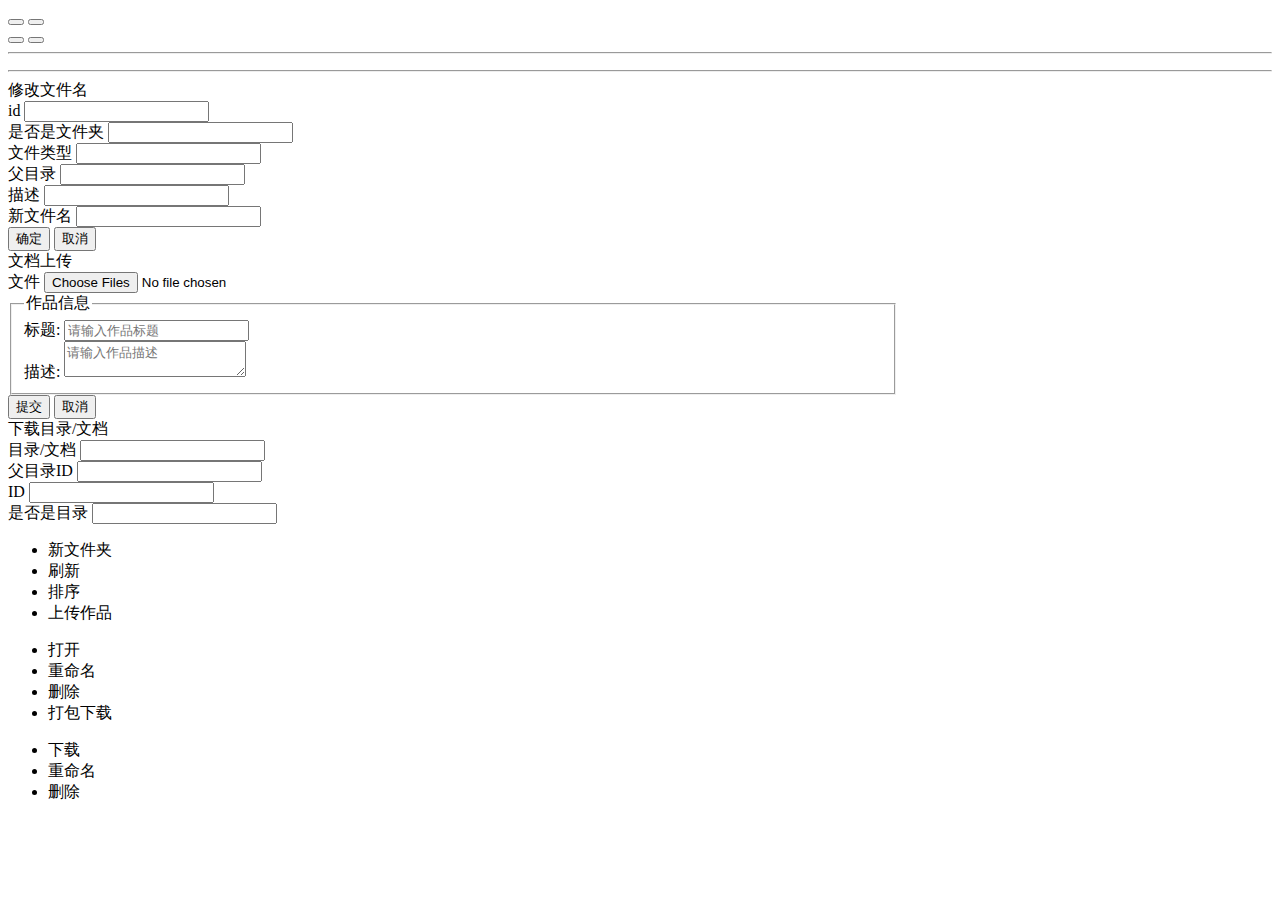
==== src/main/resources/templates/fs/index.html @ 87165c57 "Initial commit" ====
<!DOCTYPE html>
<html>
<head>
<meta charset="utf-8" />
<title>文件夹操作</title>
<link rel="stylesheet" type="text/css" href="/fs/css/bootstrap.css">
<link rel="stylesheet" href="/fs/css/fileinput.css" />
<link rel="stylesheet" href="/fs/css/tooltips.css" />
<link rel="stylesheet" href="/fs/css/folder.css" />
<link rel="stylesheet" href="/fs/css/simplepop.min.css" />
<link rel="stylesheet" href="/fs/css/k-all.css">
<link rel="stylesheet" href="/fs/css/upload.css">

<script src="/fs/js/jquery.min.js"></script>
<script src="/fs/js/bootstrap.js"></script>
<script src="/fs/js/database.js"></script>
<script src="/fs/js/dblist.js"></script>
<script src="/fs/js/simplepop.min.js"></script>
<script src="/fs/js/jquery.contextmenu.r2.js"></script>
<script src="/fs/js/folder.js"></script>
<script src="/fs/js/FileUpload.js"></script>
<script src="/fs/js/jquery.pure.tooltips.js"></script>

<script type="text/javascript">
$(function(){
	//初始化
	var id = "1";
	init(id, 0);
	$("input").FileInput();
	textarea_bind();
});
</script>

</head>
<body>
	<div class="navigation-bar">
		<div class="forward-backward">
			<button type="button" class="backward flipy-y btn-xs k-btn btn"
				title="后退"></button>
			<button type="button" class="forward btn-xs k-btn btn" title="前进"></button>
		</div>
		<button type="button" class="home btn-xs k-btn btn" title="返回根目录"></button>
		<button type="button" class="gotopre btn-xs k-btn btn" title="返回上级目录"></button>
		<div class="folder-navigation" id="folder-navigation"></div>
		<input type="text" class="navigation" id="navigation"
			style="display: none;">
	</div>
	<hr />
	<div class="alldom" id="all_folder">
		<ul id="divall"></ul>
	</div>
	<hr>
	<div class="info-bar" id="info-bar"></div>
	<div style="clear: both;"></div>

	<div class="panel k-popup" id="M8610P001" style="width: 450px;">
		<div class="panel-heading">修改文件名</div>
		<div class="panel-body">
			<form class="k-form col2" id="M8610F001">
				<div class="k-field hide">
					<label class="k-field-label">id</label> <input type="text"
						class="form-control k-field-text" name="id" />
				</div>
				<div class="k-field hide">
					<label class="k-field-label">是否是文件夹</label> <input type="text"
						class="form-control k-field-text" name="is_directory" />
				</div>
				<div class="k-field hide">
					<label class="k-field-label">文件类型</label> <input type="text"
						class="form-control k-field-text" name="doc_type" />
				</div>
				<div class="k-field hide">
					<label class="k-field-label">父目录</label> <input type="text"
						class="form-control k-field-text" name="parent_id" />
				</div>
				<div class="k-field hide">
					<label class="k-field-label">描述</label> <input type="text"
						class="form-control k-field-text" name="description" />
				</div>
				<div class="k-field">
					<label class="k-field-label">新文件名</label> <input type="text"
						class="form-control k-field-text" name="folder_name"
						data-max-length="50" />
				</div>
			</form>
		</div>
		<div class="panel-footer text-center">
			<button type="button"
				class="btn btn-success btn-icon icon-submit k-btn btn-sm"
				data-from="#M8610F001" data-param-handler="update_folder_name"
				data-descript="修改文件名称">确定</button>
			<button type="button" class="btn btn-default k-popup-close">取消</button>
		</div>
	</div>

	<!-- 	上传文档 -->
	<div class="panel k-popup" id="M8610P002" style="width: 900px;">
		<div class="panel-heading">文档上传</div>
		<div class="panel-body">
			<form name="" class="k-form col2" id="M8610F002"
				action="manageDocUpload.action" enctype="multipart/form-data"
				method="post" style="overflow-y: scroll;max-height: 400px;max-width:890px;" >
				<div class="k-field" style="display: none;">
					<label class="k-field-label">id</label> <input type="text"
						class="form-control k-field-text" name="id" id="upload_id" />
				</div>

				<div class="k-field">
					<label class="k-field-label">文件</label> <input type="file" multiple
						class="form-control" name="need_appendix" id="need_appendix"/>
				</div>

				<fieldset class="single-fieldset works-fieldset">
        			<legend class="work-legend">作品信息</legend>
        			<div>
        				<label class="my-label">标题:</label>
        				<input class="my-input" type="text" id="work_title" name="work_title" placeholder="请输入作品标题" maxlength="16"/>
        			</div>
        			<div>
        				<label class="my-textarea-label">描述:</label>
        				<textarea class="my-textarea" id="work_desc" name="work_desc" placeholder="请输入作品描述" maxlength="100"></textarea>
        			</div>
        		</fieldset>
			</form>
		</div>
		<div class="panel-footer text-center">
			<button type="button"
				class="btn btn-success btn-icon icon-submit k-btn btn-sm"
				data-from="#M8610F002" data-param-handler="uploadFile"
				data-descript="上传文件">提交</button>
			<button type="button" class="btn btn-default k-popup-close">取消</button>
		</div>
	</div>

	<!-- 下载 -->
	<div class="panel k-popup" id="M8610P003">
		<div class="panel-heading" id="title">下载目录/文档</div>
		<div class="panel-body">
			<form id="M8610F003" class="k-form col2"
				action="downloadDocManage2.action" enctype="multipart/form-data"
				method="POST">
				<div class="k-field">
					<label class="k-field-label">目录/文档</label> <input type="text"
						class="form-control k-field-text" name="folder_name" id="f_name" />
				</div>
				<div class="k-field">
					<label class="k-field-label">父目录ID</label> <input type="text"
						class="form-control k-field-text" name="parent_id" id="p_id">
				</div>
				<div class="k-field">
					<label class="k-field-label">ID</label> <input type="text"
						class="form-control k-field-text" name="id" id="_id">
				</div>
				<div class="k-field">
					<label class="k-field-label">是否是目录</label> <input type="text"
						class="form-control k-field-text" name="is_directory"
						id="i_directory">
				</div>
			</form>
		</div>
	</div>
	<!-- 在空白部分右键的菜单 -->
	<div class="contextMenu" id="myMenu1">
		<ul>
			<li id="newfolder">新文件夹</li>
			<!-- <li id="paste">黏贴</li> -->
			<li id="flush">刷新</li>
			<li id="sort">排序</li>
			<li id="upload">上传作品</li>
		</ul>
	</div>
	<!-- 在文件夹上右键菜单 -->
	<div class="contextMenu" id="myMenu2">
		<ul>
			<li id="open">打开</li>
			<!-- <li id="copy">复制</li>
			<li id="cut">剪切</li>
			<li id="paste">黏贴</li> -->
			<li id="rename">重命名</li>
			<li id="delete">删除</li>
			<li id="download">打包下载</li>
		</ul>
	</div>
	<!-- 在文件上面右键菜单 -->
	<div class="contextMenu" id="myMenu3">
		<ul>
			<li id="download">下载</li>
			<!-- <li id="copy">复制</li>
			<li id="cut">剪切</li> -->
			<li id="rename">重命名</li>
			<li id="delete">删除</li>
		</ul>
	</div>
</body>
</html>
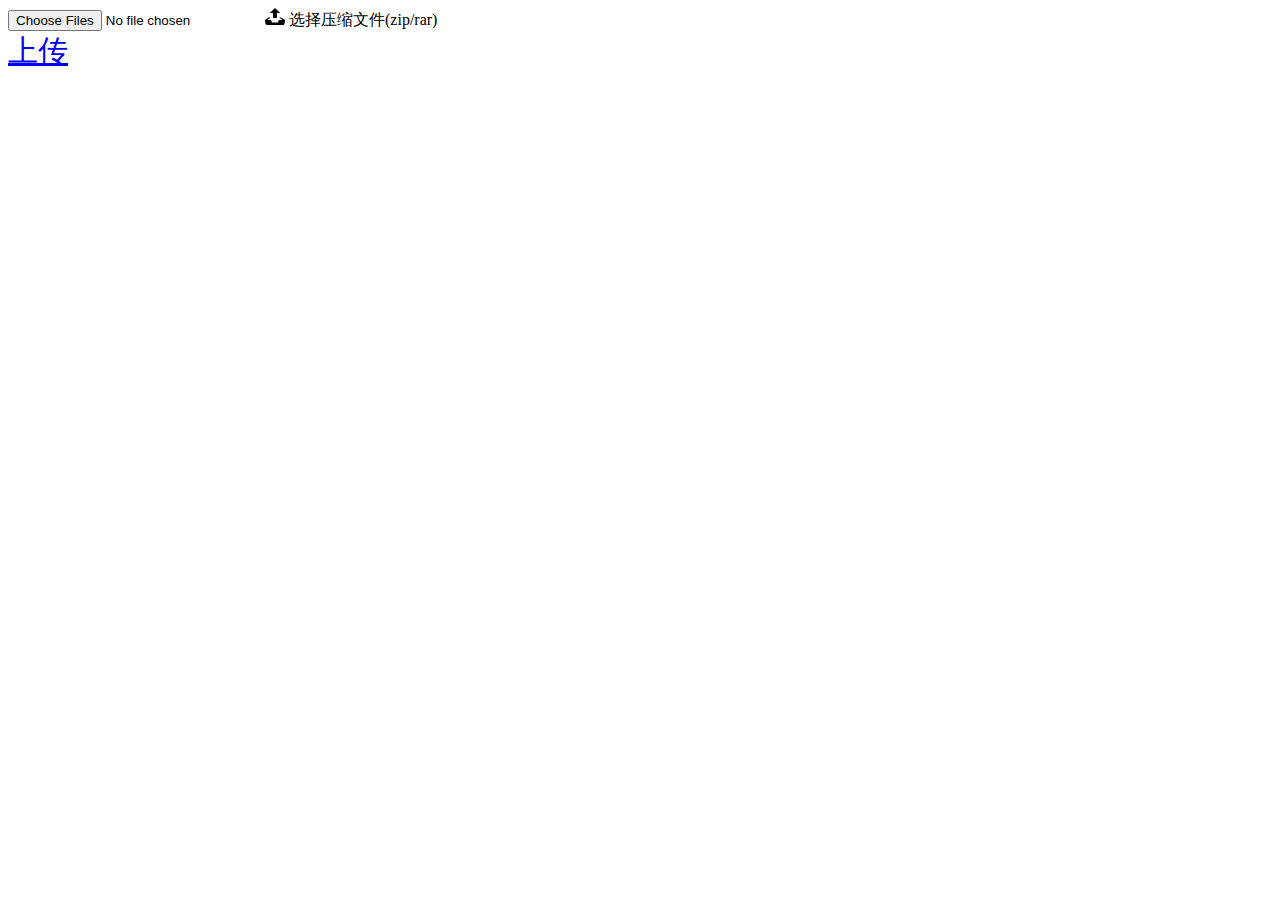
==== commit 650ed22a: "更换了网页模板，完成了Zip的上传解压" ====
--- a/src/main/resources/templates/fs/index.html
+++ b/src/main/resources/templates/fs/index.html
@@ -1,195 +1,116 @@
 <!DOCTYPE html>
-<html>
+<html lang="en" class="no-js">
 <head>
-<meta charset="utf-8" />
-<title>文件夹操作</title>
-<link rel="stylesheet" type="text/css" href="/fs/css/bootstrap.css">
-<link rel="stylesheet" href="/fs/css/fileinput.css" />
-<link rel="stylesheet" href="/fs/css/tooltips.css" />
-<link rel="stylesheet" href="/fs/css/folder.css" />
-<link rel="stylesheet" href="/fs/css/simplepop.min.css" />
-<link rel="stylesheet" href="/fs/css/k-all.css">
-<link rel="stylesheet" href="/fs/css/upload.css">
+    <meta charset="UTF-8"/>
+    <meta http-equiv="X-UA-Compatible" content="IE=edge">
+    <meta name="viewport" content="width=device-width, initial-scale=1">
+    <title>Custom File Inputs | Codrops</title>
 
-<script src="/fs/js/jquery.min.js"></script>
-<script src="/fs/js/bootstrap.js"></script>
-<script src="/fs/js/database.js"></script>
-<script src="/fs/js/dblist.js"></script>
-<script src="/fs/js/simplepop.min.js"></script>
-<script src="/fs/js/jquery.contextmenu.r2.js"></script>
-<script src="/fs/js/folder.js"></script>
-<script src="/fs/js/FileUpload.js"></script>
-<script src="/fs/js/jquery.pure.tooltips.js"></script>
+    <!--弹框-->
+    <link rel="stylesheet" href="/naran/css/naranja.min.css">
+    <script type="text/javascript" src="/naran/js/naranja.js"></script>
 
-<script type="text/javascript">
-$(function(){
-	//初始化
-	var id = "1";
-	init(id, 0);
-	$("input").FileInput();
-	textarea_bind();
-});
-</script>
+    <!--可无视-->
+    <link rel="stylesheet" type="text/css" href="/fs/css/normalize.css"/>
+    <link rel="stylesheet" type="text/css" href="/fs/css/demo.css"/>
+
+    <!--必要样式-->
+    <link rel="stylesheet" type="text/css" href="/fs/css/component.css"/>
+    <!--[if IE]>
+    <script src="http://html5shiv.googlecode.com/svn/trunk/html5.js"></script>
+    <![endif]-->
+
+    <!-- remove this if you use Modernizr -->
+    <script>(function (e, t, n) {
+        var r = e.querySelectorAll("html")[0];
+        r.className = r.className.replace(/(^|\s)no-js(\s|$)/, "$1js$2")
+    })(document, window, 0);</script>
 
 </head>
 <body>
-	<div class="navigation-bar">
-		<div class="forward-backward">
-			<button type="button" class="backward flipy-y btn-xs k-btn btn"
-				title="后退"></button>
-			<button type="button" class="forward btn-xs k-btn btn" title="前进"></button>
-		</div>
-		<button type="button" class="home btn-xs k-btn btn" title="返回根目录"></button>
-		<button type="button" class="gotopre btn-xs k-btn btn" title="返回上级目录"></button>
-		<div class="folder-navigation" id="folder-navigation"></div>
-		<input type="text" class="navigation" id="navigation"
-			style="display: none;">
-	</div>
-	<hr />
-	<div class="alldom" id="all_folder">
-		<ul id="divall"></ul>
-	</div>
-	<hr>
-	<div class="info-bar" id="info-bar"></div>
-	<div style="clear: both;"></div>
+<div class="container">
 
-	<div class="panel k-popup" id="M8610P001" style="width: 450px;">
-		<div class="panel-heading">修改文件名</div>
-		<div class="panel-body">
-			<form class="k-form col2" id="M8610F001">
-				<div class="k-field hide">
-					<label class="k-field-label">id</label> <input type="text"
-						class="form-control k-field-text" name="id" />
-				</div>
-				<div class="k-field hide">
-					<label class="k-field-label">是否是文件夹</label> <input type="text"
-						class="form-control k-field-text" name="is_directory" />
-				</div>
-				<div class="k-field hide">
-					<label class="k-field-label">文件类型</label> <input type="text"
-						class="form-control k-field-text" name="doc_type" />
-				</div>
-				<div class="k-field hide">
-					<label class="k-field-label">父目录</label> <input type="text"
-						class="form-control k-field-text" name="parent_id" />
-				</div>
-				<div class="k-field hide">
-					<label class="k-field-label">描述</label> <input type="text"
-						class="form-control k-field-text" name="description" />
-				</div>
-				<div class="k-field">
-					<label class="k-field-label">新文件名</label> <input type="text"
-						class="form-control k-field-text" name="folder_name"
-						data-max-length="50" />
-				</div>
-			</form>
-		</div>
-		<div class="panel-footer text-center">
-			<button type="button"
-				class="btn btn-success btn-icon icon-submit k-btn btn-sm"
-				data-from="#M8610F001" data-param-handler="update_folder_name"
-				data-descript="修改文件名称">确定</button>
-			<button type="button" class="btn btn-default k-popup-close">取消</button>
-		</div>
-	</div>
+    <div class="content">
+        <div class="box">
+            <input type="file" name="file0" id="file0" class="inputfile inputfile-1"
+                   data-multiple-caption="{count} files selected"
+                   accept=".zip,.rar" multiple/>
+            <label for="file0">
+                <svg xmlns="http://www.w3.org/2000/svg" width="20" height="17" viewBox="0 0 20 17">
+                    <path d="M10 0l-5.2 4.9h3.3v5.1h3.8v-5.1h3.3l-5.2-4.9zm9.3 11.5l-3.2-2.1h-2l3.4 2.6h-3.5c-.1 0-.2.1-.2.1l-.8 2.3h-6l-.8-2.2c-.1-.1-.1-.2-.2-.2h-3.6l3.4-2.6h-2l-3.2 2.1c-.4.3-.7 1-.6 1.5l.6 3.1c.1.5.7.9 1.2.9h16.3c.6 0 1.1-.4 1.3-.9l.6-3.1c.1-.5-.2-1.2-.7-1.5z"/>
+                </svg>
+                <span>选择压缩文件(zip/rar)</span>
+            </label>
+        </div>
 
-	<!-- 	上传文档 -->
-	<div class="panel k-popup" id="M8610P002" style="width: 900px;">
-		<div class="panel-heading">文档上传</div>
-		<div class="panel-body">
-			<form name="" class="k-form col2" id="M8610F002"
-				action="manageDocUpload.action" enctype="multipart/form-data"
-				method="post" style="overflow-y: scroll;max-height: 400px;max-width:890px;" >
-				<div class="k-field" style="display: none;">
-					<label class="k-field-label">id</label> <input type="text"
-						class="form-control k-field-text" name="id" id="upload_id" />
-				</div>
+        <div>
+            <a href="#" style="font-size: 30px" onclick="updateZipOrRar()">上传</a>
+        </div>
+    </div>
 
-				<div class="k-field">
-					<label class="k-field-label">文件</label> <input type="file" multiple
-						class="form-control" name="need_appendix" id="need_appendix"/>
-				</div>
+</div><!-- /container -->
 
-				<fieldset class="single-fieldset works-fieldset">
-        			<legend class="work-legend">作品信息</legend>
-        			<div>
-        				<label class="my-label">标题:</label>
-        				<input class="my-input" type="text" id="work_title" name="work_title" placeholder="请输入作品标题" maxlength="16"/>
-        			</div>
-        			<div>
-        				<label class="my-textarea-label">描述:</label>
-        				<textarea class="my-textarea" id="work_desc" name="work_desc" placeholder="请输入作品描述" maxlength="100"></textarea>
-        			</div>
-        		</fieldset>
-			</form>
-		</div>
-		<div class="panel-footer text-center">
-			<button type="button"
-				class="btn btn-success btn-icon icon-submit k-btn btn-sm"
-				data-from="#M8610F002" data-param-handler="uploadFile"
-				data-descript="上传文件">提交</button>
-			<button type="button" class="btn btn-default k-popup-close">取消</button>
-		</div>
-	</div>
+<script src="/fs/js/custom-file-input.js"></script>
+<script src="/fs/js/jquery.min.js"></script>
+<script type="text/javascript">
+    function updateZipOrRar() {
+        var file = document.getElementById("file0").files[0];
+        if (typeof(file) == "undefined") {
+            narn("warn", "请选择需要上传的压缩文件！")
+        }else {
+            narn("success", "正在上传，请稍后！")
+            var formData = new FormData();
+            formData.append("file", file)
+            $.ajax({
+                type: "POST",
+                url: "/fs/update",
+                data: formData,
+                dataType: "text", //return dataType: text or json
+                processData: false,
+                contentType: false,
+                success: function (json) {
+                    if ("success" == json) {
+                        narn("success", "上传成功!")
+                    } else if ("fail" == json) {
+                        narn("warn", "上传失败，请检查网络！")
+                    }else if("unfile" == json){
+                        narn("warn", "上传的文件类型不正确！")
+                    }
+                },
+                error: function (json) {
+                    narn("warn", "上传失败，请检查网络！")
+                    return
+                }
+            });
+        }
+    }
 
-	<!-- 下载 -->
-	<div class="panel k-popup" id="M8610P003">
-		<div class="panel-heading" id="title">下载目录/文档</div>
-		<div class="panel-body">
-			<form id="M8610F003" class="k-form col2"
-				action="downloadDocManage2.action" enctype="multipart/form-data"
-				method="POST">
-				<div class="k-field">
-					<label class="k-field-label">目录/文档</label> <input type="text"
-						class="form-control k-field-text" name="folder_name" id="f_name" />
-				</div>
-				<div class="k-field">
-					<label class="k-field-label">父目录ID</label> <input type="text"
-						class="form-control k-field-text" name="parent_id" id="p_id">
-				</div>
-				<div class="k-field">
-					<label class="k-field-label">ID</label> <input type="text"
-						class="form-control k-field-text" name="id" id="_id">
-				</div>
-				<div class="k-field">
-					<label class="k-field-label">是否是目录</label> <input type="text"
-						class="form-control k-field-text" name="is_directory"
-						id="i_directory">
-				</div>
-			</form>
-		</div>
-	</div>
-	<!-- 在空白部分右键的菜单 -->
-	<div class="contextMenu" id="myMenu1">
-		<ul>
-			<li id="newfolder">新文件夹</li>
-			<!-- <li id="paste">黏贴</li> -->
-			<li id="flush">刷新</li>
-			<li id="sort">排序</li>
-			<li id="upload">上传作品</li>
-		</ul>
-	</div>
-	<!-- 在文件夹上右键菜单 -->
-	<div class="contextMenu" id="myMenu2">
-		<ul>
-			<li id="open">打开</li>
-			<!-- <li id="copy">复制</li>
-			<li id="cut">剪切</li>
-			<li id="paste">黏贴</li> -->
-			<li id="rename">重命名</li>
-			<li id="delete">删除</li>
-			<li id="download">打包下载</li>
-		</ul>
-	</div>
-	<!-- 在文件上面右键菜单 -->
-	<div class="contextMenu" id="myMenu3">
-		<ul>
-			<li id="download">下载</li>
-			<!-- <li id="copy">复制</li>
-			<li id="cut">剪切</li> -->
-			<li id="rename">重命名</li>
-			<li id="delete">删除</li>
-		</ul>
-	</div>
+    /**
+     * 弹出对话框
+     * @param type
+     * @param msg
+     */
+    function narn(type, msg) {
+        naranja()[type]({
+            title: '消息提示',
+            text: msg,
+            timeout: 'keep',
+            buttons: [{
+                text: '接受',
+                click: function (e) {
+                    naranja().success({
+                        title: '通知',
+                        text: '通知被接受'
+                    })
+                }
+            }, {
+                text: '取消',
+                click: function (e) {
+                    e.closeNotification()
+                }
+            }]
+        })
+    }
+</script>
 </body>
-</html>+</html>
